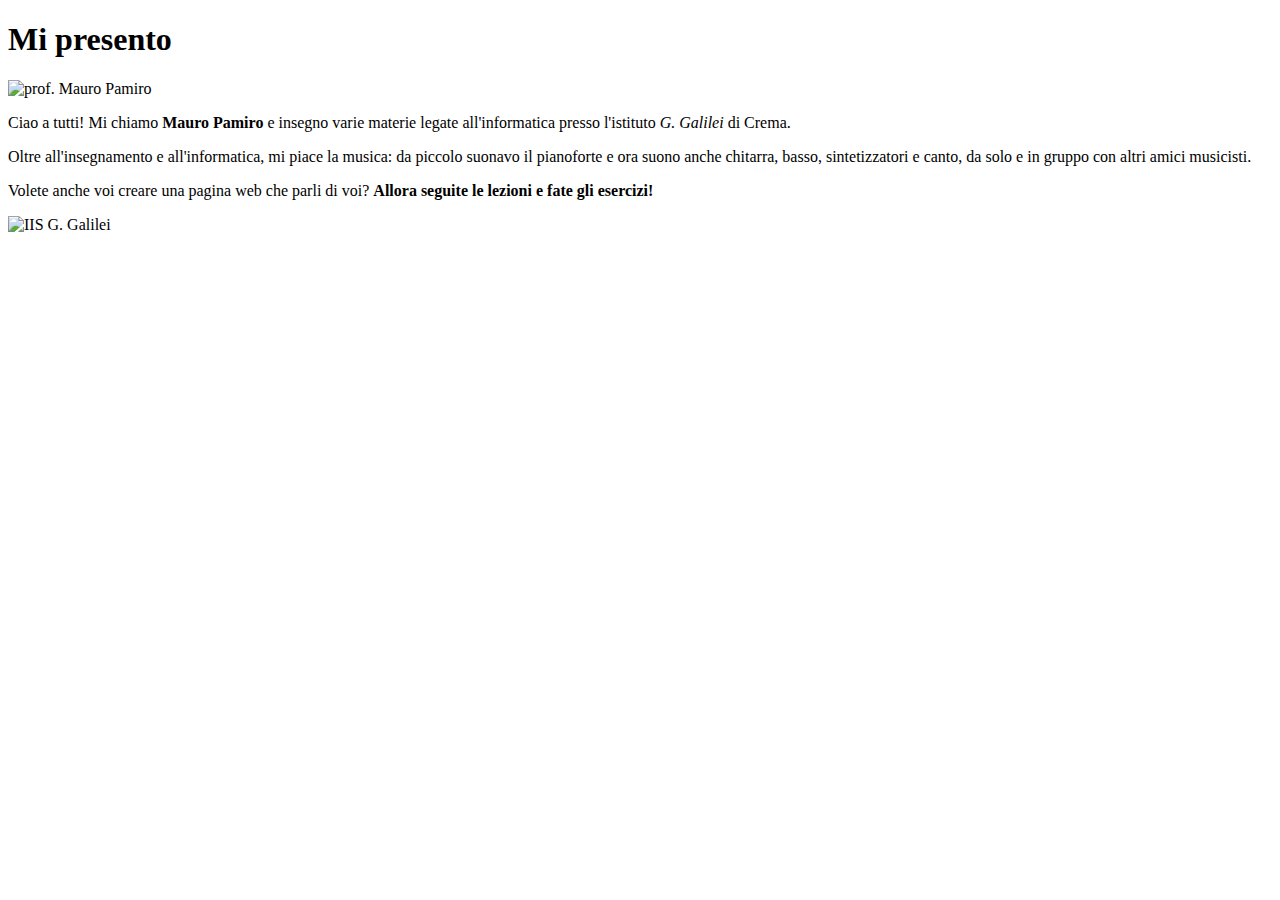
==== esercizi/pagina_base/index.html @ 06ae46cb "Update index.html" ====
<!DOCTYPE html>
<html>
    <head>
        <title>Prof. Mauro Pamiro</title>
        <link href="css/stili_indice.css" rel="stylecheet">
    </head>

    <body>
        <h1>Mi presento</h1>
        <img src="immagini/mauro.jpg" alt="prof. Mauro Pamiro" id="mauro">
        <p>
          Ciao a tutti! Mi chiamo <strong>Mauro Pamiro</strong> 
          e insegno varie materie legate all'informatica presso l'istituto 
          <em>G. Galilei</em> di Crema.
        </p>
        <p>
          Oltre all'insegnamento e all'informatica, mi piace la musica: 
          da piccolo suonavo il pianoforte e ora suono anche chitarra, 
          basso, sintetizzatori e canto, da solo e in gruppo con altri amici musicisti.
        </p>        
        <p>
          Volete anche voi creare una pagina web che parli di voi? 
          <strong>Allora seguite le lezioni e fate gli esercizi!</strong>
        </p>
        <img src="immagini/Galilei_logo.png" alt="IIS G. Galilei" 
             onmouseover="this.src='immagini/Galilei_logo_animato.gif';" 
             onmouseout="this.src='immagini/Galilei_logo.png';" >
    </body>
</html>
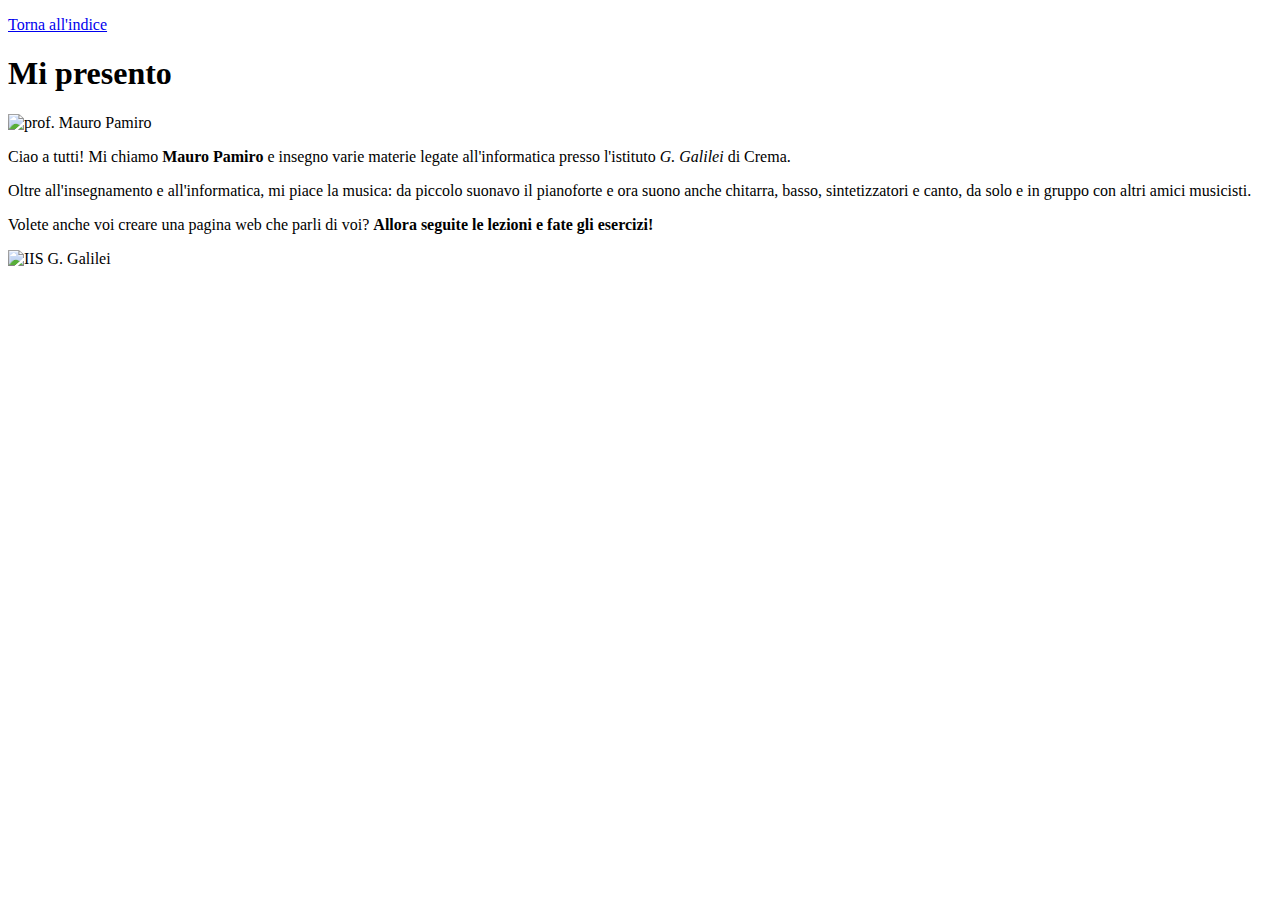
==== commit 2265ef26: "Fatto nulla" ====
--- a/esercizi/pagina_base/index.html
+++ b/esercizi/pagina_base/index.html
@@ -2,10 +2,11 @@
 <html>
     <head>
         <title>Prof. Mauro Pamiro</title>
-        <link href="css/stili_indice.css" rel="stylecheet">
+        <link href="css/stili.css" rel="stylesheet">
     </head>
 
-    <body>
+     <body>
+        <p><a href="../../index.html">Torna all'indice</a></p>
         <h1>Mi presento</h1>
         <img src="immagini/mauro.jpg" alt="prof. Mauro Pamiro" id="mauro">
         <p>
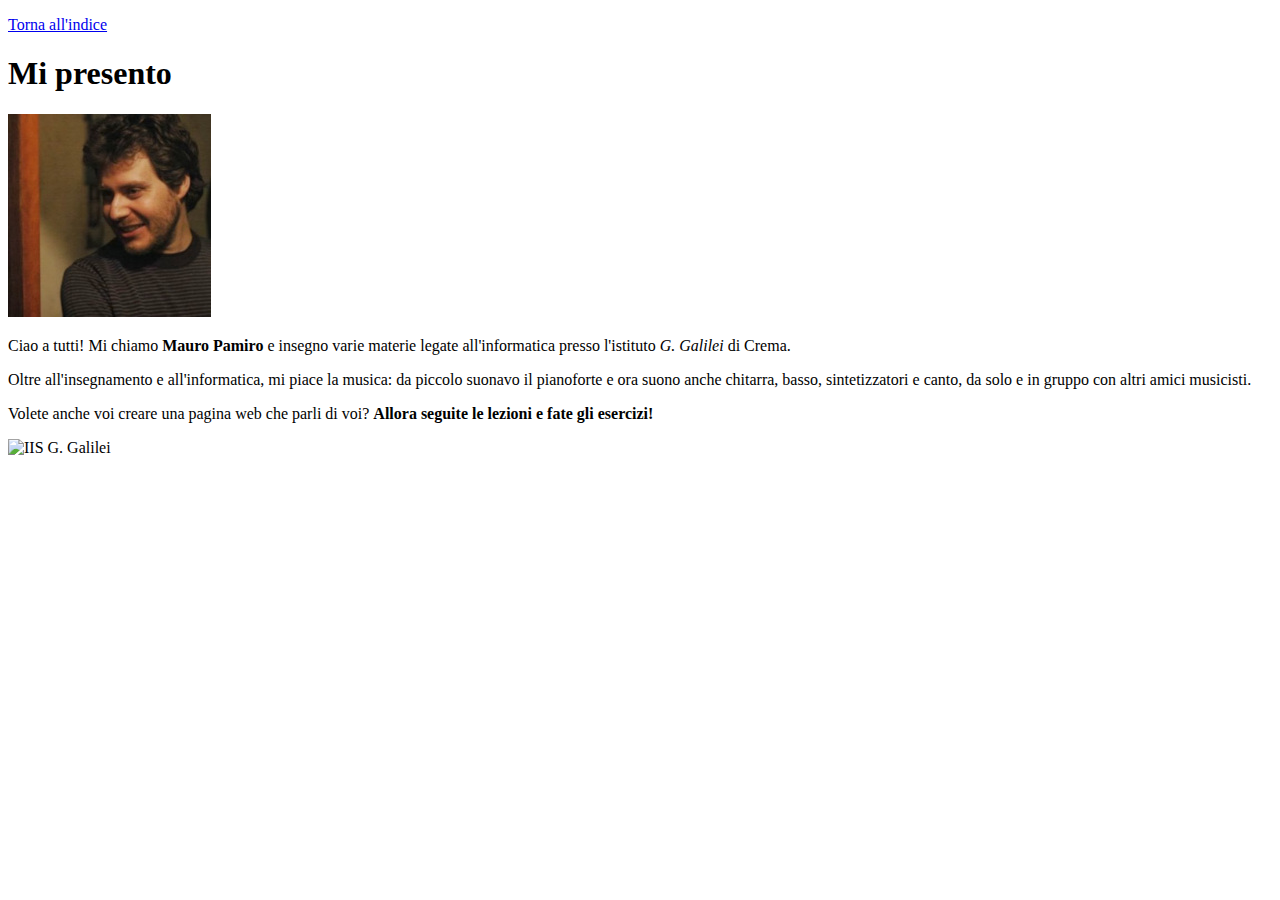
==== commit 018a1ecc: "Temporaneamente scollegato il css" ====
--- a/esercizi/pagina_base/index.html
+++ b/esercizi/pagina_base/index.html
@@ -1,30 +1,27 @@
 <!DOCTYPE html>
 <html>
-    <head>
-        <title>Prof. Mauro Pamiro</title>
-        <link href="css/stili.css" rel="stylesheet">
-    </head>
+  <head>
 
-     <body>
-        <p><a href="../../index.html">Torna all'indice</a></p>
-        <h1>Mi presento</h1>
-        <img src="immagini/mauro.jpg" alt="prof. Mauro Pamiro" id="mauro">
-        <p>
-          Ciao a tutti! Mi chiamo <strong>Mauro Pamiro</strong> 
-          e insegno varie materie legate all'informatica presso l'istituto 
-          <em>G. Galilei</em> di Crema.
-        </p>
-        <p>
-          Oltre all'insegnamento e all'informatica, mi piace la musica: 
-          da piccolo suonavo il pianoforte e ora suono anche chitarra, 
-          basso, sintetizzatori e canto, da solo e in gruppo con altri amici musicisti.
-        </p>        
-        <p>
-          Volete anche voi creare una pagina web che parli di voi? 
-          <strong>Allora seguite le lezioni e fate gli esercizi!</strong>
-        </p>
-        <img src="immagini/Galilei_logo.png" alt="IIS G. Galilei" 
-             onmouseover="this.src='immagini/Galilei_logo_animato.gif';" 
-             onmouseout="this.src='immagini/Galilei_logo.png';" >
-    </body>
+    <meta http-equiv="content-type" content="text/html; charset=windows-1252">
+    <title>Prof. Mauro Pamiro</title>
+  </head>
+  <body>
+    <p><a href="../../index.html">Torna all'indice</a></p>
+    <h1>Mi presento</h1>
+    <img src="immagini/mauro.jpg" alt="prof. Mauro Pamiro" id="mauro">
+    <p> Ciao a tutti! Mi chiamo <strong>Mauro Pamiro</strong> e insegno
+      varie materie legate all'informatica presso l'istituto <em>G.
+        Galilei</em> di Crema. </p>
+    <p> Oltre all'insegnamento e all'informatica, mi piace la musica: da
+      piccolo suonavo il pianoforte e ora suono anche chitarra, basso,
+      sintetizzatori e canto, da solo e in gruppo con altri amici
+      musicisti. </p>
+    <p> Volete anche voi creare una pagina web che parli di voi? <strong>Allora
+
+
+        seguite le lezioni e fate gli esercizi!</strong> </p>
+    <img src="immagini/Galilei_logo.png" alt="IIS G. Galilei"
+      onmouseover="this.src='immagini/Galilei_logo_animato.gif';"
+      onmouseout="this.src='immagini/Galilei_logo.png';">
+  </body>
 </html>
